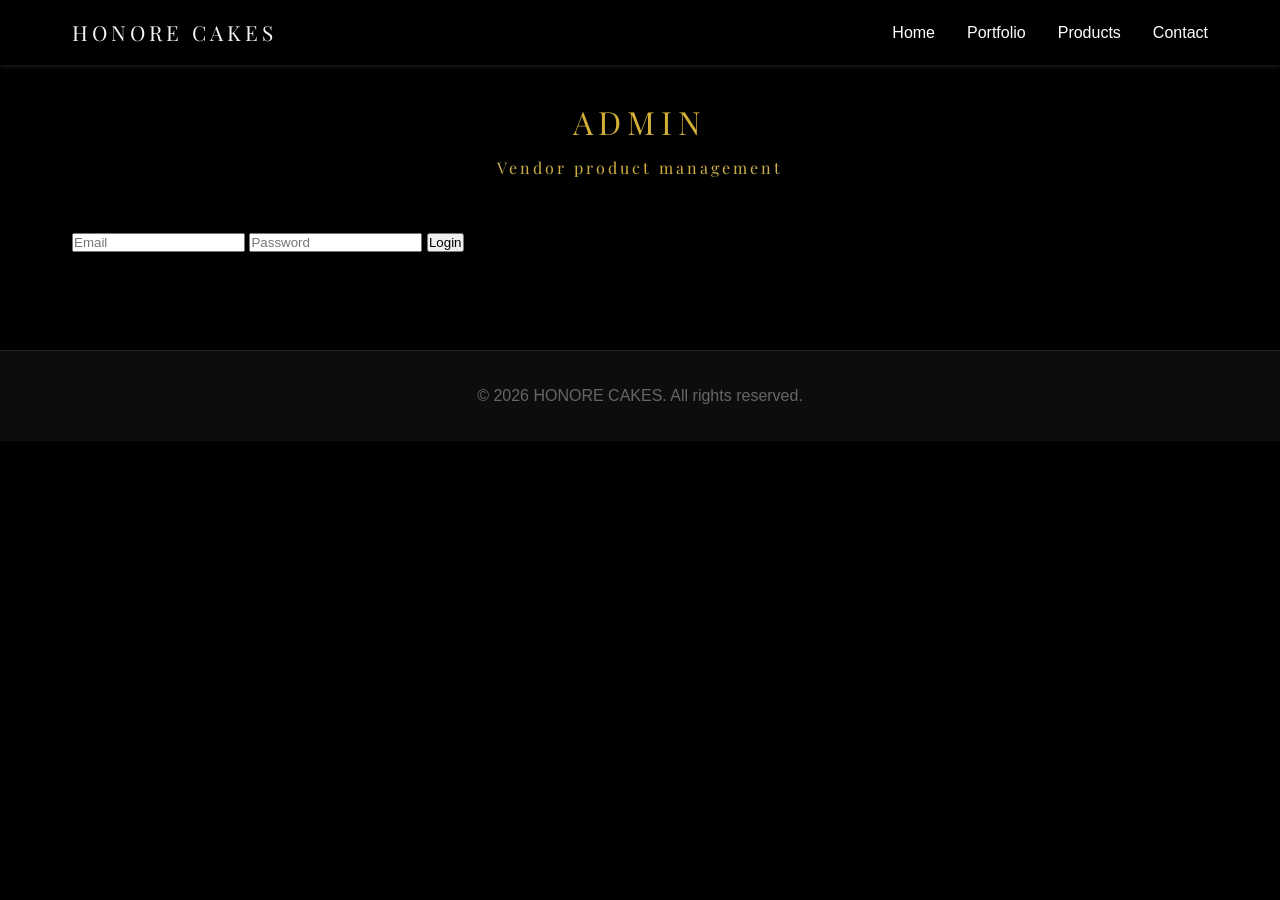
==== admin.html @ f9bd914d "add admin product management page" ====
<!DOCTYPE html>
<html lang="en">
<head>
    <meta charset="UTF-8">
    <meta name="viewport" content="width=device-width, initial-scale=1.0">
    <title>HONORE CAKES - Admin</title>
    <link rel="preconnect" href="https://fonts.googleapis.com">
    <link rel="preconnect" href="https://fonts.gstatic.com" crossorigin>
    <link href="https://fonts.googleapis.com/css2?family=Great+Vibes&family=Playfair+Display:wght@400;600&display=swap" rel="stylesheet">
    <link rel="stylesheet" href="css/portfolio.css">
</head>
<body>
    <header>
        <nav>
            <div class="logo">HONORE CAKES</div>
            <ul class="nav-links">
                <li><a href="index.html#home">Home</a></li>
                <li><a href="index.html#portfolio">Portfolio</a></li>
                <li><a href="products.html">Products</a></li>
                <li><a href="index.html#contact">Contact</a></li>
            </ul>
        </nav>
    </header>

    <main class="page-main">
        <section class="admin-page">
            <h2>Admin</h2>
            <p class="section-subtitle">Vendor product management</p>

            <form id="admin-login" class="admin-panel">
                <input type="email" name="email" placeholder="Email" autocomplete="username" required>
                <input type="password" name="password" placeholder="Password" autocomplete="current-password" required>
                <button type="submit">Login</button>
                <p id="login-message" class="page-status"></p>
            </form>

            <div id="product-admin" hidden>
                <form id="product-form" class="admin-panel">
                    <input type="hidden" name="id">
                    <input type="text" name="name" placeholder="Name" required>
                    <textarea name="description" placeholder="Description" rows="4" required></textarea>
                    <input type="text" name="category" placeholder="Category" required>
                    <input type="number" name="price" placeholder="Price" min="0" step="1" required>
                    <select name="image" required>
                        <option value="">Choose image</option>
                        <option value="images/cake6.jpg">images/cake6.jpg</option>
                        <option value="images/cake.jpg.jpeg">images/cake.jpg.jpeg</option>
                        <option value="images/cake2.jpeg">images/cake2.jpeg</option>
                        <option value="images/cake3.jpeg">images/cake3.jpeg</option>
                        <option value="images/cake4.jpeg">images/cake4.jpeg</option>
                        <option value="images/cake5.jpg">images/cake5.jpg</option>
                        <option value="images/1.jpg">images/1.jpg</option>
                        <option value="images/2.jpg">images/2.jpg</option>
                        <option value="images/3.jpg">images/3.jpg</option>
                        <option value="images/4.jpg">images/4.jpg</option>
                        <option value="images/5.jpg">images/5.jpg</option>
                        <option value="images/6.jpg">images/6.jpg</option>
                    </select>
                    <input type="text" name="flavours" placeholder="Flavours, comma separated">
                    <input type="text" name="size" placeholder="Size">
                    <label class="checkbox-row"><input type="checkbox" name="featured"> Featured</label>
                    <div class="admin-actions">
                        <button type="submit">Save Product</button>
                        <button type="button" id="clear-product-form">Clear</button>
                    </div>
                    <p id="product-message" class="page-status"></p>
                </form>

                <div id="admin-products" class="admin-products"></div>
            </div>
        </section>
    </main>

    <footer>
        <p>&copy; 2026 HONORE CAKES. All rights reserved.</p>
    </footer>

    <script src="js/admin.js"></script>
</body>
</html>
---- css/portfolio.css ----
/* Reset and Base Styles */
* {
    margin: 0;
    padding: 0;
    box-sizing: border-box;
}

:root {
    --primary-color: #e91e63;
    --secondary-color: #c2185b;
    --text-color: #ffffff;
    --bg-color: #000000;
    --light-bg: #1a1a1a;
}

html {
    scroll-behavior: smooth;
}

body {
    font-family: -apple-system, BlinkMacSystemFont, 'Segoe UI', Roboto, Oxygen, Ubuntu, sans-serif;
    line-height: 1.6;
    color: var(--text-color);
    background: var(--bg-color);
}

/* Header & Navigation */
header {
    background: rgba(0, 0, 0, 0.85);
    backdrop-filter: blur(10px);
    box-shadow: 0 2px 4px rgba(255,255,255,0.1);
    position: fixed;
    width: 100%;
    top: 0;
    z-index: 1000;
}

nav {
    max-width: 1200px;
    margin: 0 auto;
    padding: 1rem 2rem;
    display: flex;
    justify-content: space-between;
    align-items: center;
}

.logo {
    font-size: 1.3rem;
    font-weight: 400;
    color: #f5f5f5;
    font-family: 'Playfair Display', 'Georgia', serif;
    letter-spacing: 4px;
    text-transform: uppercase;
}

.nav-links {
    display: flex;
    list-style: none;
    gap: 2rem;
}

.nav-links a {
    text-decoration: none;
    color: #ffffff;
    transition: color 0.3s;
    font-weight: 500;
}

.nav-links a:hover {
    color: var(--primary-color);
}

/* Parallax Hero Section */
.hero {
    position: relative;
    height: 100vh;
    display: flex;
    flex-direction: column;
    justify-content: center;
    align-items: center;
    text-align: center;
    overflow: hidden;
    background: #050505;
}

/* Subtle texture overlay */
.hero::after {
    content: '';
    position: absolute;
    top: 0;
    left: 0;
    right: 0;
    bottom: 0;
    background-image: 
        radial-gradient(circle at 25% 25%, rgba(212, 175, 55, 0.03) 0%, transparent 50%),
        radial-gradient(circle at 75% 75%, rgba(233, 30, 99, 0.02) 0%, transparent 50%),
        repeating-linear-gradient(
            45deg,
            transparent,
            transparent 2px,
            rgba(255, 255, 255, 0.008) 2px,
            rgba(255, 255, 255, 0.008) 4px
        );
    pointer-events: none;
    z-index: 0;
}

.hero::before {
    content: '';
    position: absolute;
    top: 0;
    left: 0;
    right: 0;
    bottom: 0;
    background: 
        radial-gradient(ellipse at 50% 0%, rgba(212, 175, 55, 0.12) 0%, transparent 60%),
        radial-gradient(ellipse at 50% 100%, rgba(233, 30, 99, 0.06) 0%, transparent 50%);
    z-index: -2;
}

.parallax-bg {
    position: absolute;
    top: -50%;
    left: 0;
    width: 100%;
    height: 200%;
    background: 
        radial-gradient(circle at 50% 50%, rgba(255, 255, 255, 0.02) 0%, transparent 50%);
    z-index: -1;
    will-change: transform;
}

.hero-content {
    position: relative;
    z-index: 1;
    padding: 2rem;
    max-width: 900px;
}

.hero h1 {
    font-size: 4.5rem;
    margin-bottom: 0.8rem;
    color: #f5f5f5;
    font-family: 'Playfair Display', 'Georgia', serif;
    font-weight: 400;
    letter-spacing: 8px;
    text-transform: uppercase;
    background: linear-gradient(135deg, #f5f5f5 0%, #d4af37 50%, #f5f5f5 100%);
    -webkit-background-clip: text;
    -webkit-text-fill-color: transparent;
    background-clip: text;
    text-shadow: none;
    line-height: 1.2;
}

.hero p {
    font-size: 1.1rem;
    margin-bottom: 2.5rem;
    opacity: 0.85;
    color: #b0b0b0;
    letter-spacing: 3px;
    text-transform: lowercase;
    font-family: 'Playfair Display', serif;
}

.cta-button {
    display: inline-block;
    padding: 0.9rem 2.5rem;
    background: transparent;
    color: #d4af37;
    text-decoration: none;
    border: 1px solid #d4af37;
    border-radius: 0;
    font-weight: 400;
    letter-spacing: 3px;
    text-transform: uppercase;
    font-size: 0.85rem;
    transition: all 0.4s ease;
}

.cta-button:hover {
    background: #d4af37;
    color: #050505;
    transform: translateY(-2px);
    box-shadow: none;
}

/* Simple Hero Image */
.hero-image-container {
    position: relative;
    margin-top: 2.5rem;
    z-index: 1;
}

.hero-image-container img {
    width: 200px;
    height: 200px;
    object-fit: contain;
    border-radius: 50%;
    box-shadow: 0 4px 20px rgba(0, 0, 0, 0.3);
    transition: all 0.4s ease;
    background: radial-gradient(circle, rgba(212, 175, 55, 0.15) 0%, rgba(5, 5, 5, 1) 70%);
}

/* Decorative floating elements */
.hero-decoration {
    position: absolute;
    border-radius: 50%;
    opacity: 0.15;
    pointer-events: none;
    z-index: 0;
}

.hero-decoration-1 {
    width: 300px;
    height: 300px;
    top: 10%;
    left: -5%;
    background: radial-gradient(circle, rgba(212, 175, 55, 0.1) 0%, transparent 70%);
    animation: float 8s ease-in-out infinite;
}

.hero-decoration-2 {
    width: 200px;
    height: 200px;
    bottom: 15%;
    right: -3%;
    background: radial-gradient(circle, rgba(233, 30, 99, 0.08) 0%, transparent 70%);
    animation: float 10s ease-in-out infinite reverse;
}

.hero-decoration-3 {
    width: 150px;
    height: 150px;
    top: 60%;
    left: 8%;
    background: radial-gradient(circle, rgba(212, 175, 55, 0.06) 0%, transparent 70%);
    animation: float 12s ease-in-out infinite;
}

@keyframes float {
    0%, 100% { transform: translateY(0) rotate(0deg); }
    50% { transform: translateY(-20px) rotate(5deg); }
}

.hero-image-container img:hover {
    transform: scale(1.02);
    box-shadow: 0 6px 30px rgba(212, 175, 55, 0.2);
}

/* Sections with Parallax */
section {
    padding: 6rem 2rem;
    max-width: 1200px;
    margin: 0 auto;
    position: relative;
}

section h2 {
    text-align: center;
    margin-bottom: 0.5rem;
    font-size: 2rem;
    color: #d4af37;
    font-family: 'Playfair Display', 'Georgia', serif;
    font-weight: 400;
    letter-spacing: 6px;
    text-transform: uppercase;
}

.section-subtitle {
    text-align: center;
    margin-bottom: 3rem;
    font-size: 1rem;
    letter-spacing: 3px;
    font-family: 'Playfair Display', serif;
    background: linear-gradient(135deg, #b0b0b0 0%, #d4af37 50%, #b0b0b0 100%);
    -webkit-background-clip: text;
    -webkit-text-fill-color: transparent;
    background-clip: text;
}

/* Portfolio - Carousel */
.portfolio {
    background: var(--bg-color);
    padding: 4rem 0;
}

.portfolio h2 {
    padding: 0 2rem;
}

.portfolio .section-subtitle {
    padding: 0 2rem;
}

/* Theme Cakes Section */
.theme-cakes {
    border-top: 1px solid #222;
}

/* 3D Rotating Carousel - Balanced Both Sides */
.carousel-3d-container {
    position: relative;
    width: 100%;
    max-width: 800px;
    height: 350px;
    margin: 0 auto;
    perspective: 1200px;
    overflow: hidden;
    user-select: none;
    -webkit-user-select: none;
    touch-action: pan-y pinch-zoom;
}

.carousel-3d-track {
    position: relative;
    width: 100%;
    height: 100%;
    transform-style: preserve-3d;
    transition: transform 0.6s cubic-bezier(0.2, 0.8, 0.2, 1);
}

.carousel-3d-slide {
    position: absolute;
    width: 160px;
    height: 220px;
    left: 50%;
    top: 50%;
    margin-left: -80px;
    margin-top: -110px;
    transform-origin: 50% 150%;
    transition: all 0.6s cubic-bezier(0.2, 0.8, 0.2, 1);
    backface-visibility: hidden;
}

.carousel-3d-slide img {
    width: 100%;
    height: 100%;
    object-fit: cover;
    border-radius: 10px;
    box-shadow: 0 4px 20px rgba(0, 0, 0, 0.4);
    transition: all 0.6s ease;
}

/* Center slide - front and largest */
.carousel-3d-slide.active {
    transform: translateZ(0) translateY(0) scale(1.25);
    z-index: 10;
}

.carousel-3d-slide.active img {
    box-shadow: 0 15px 50px rgba(212, 175, 55, 0.35);
}

/* Right side slides (closer to front) */
.carousel-3d-slide.right-1 {
    transform: translateX(140px) translateZ(-50px) scale(0.9);
    opacity: 0.8;
    z-index: 6;
}

.carousel-3d-slide.right-2 {
    transform: translateX(260px) translateZ(-100px) scale(0.75);
    opacity: 0.55;
    z-index: 4;
}

.carousel-3d-slide.right-3 {
    transform: translateX(360px) translateZ(-150px) scale(0.6);
    opacity: 0.35;
    z-index: 2;
}

.carousel-3d-slide.right-4 {
    transform: translateX(440px) translateZ(-190px) scale(0.5);
    opacity: 0.2;
    z-index: 1;
}

.carousel-3d-slide.right-5 {
    transform: translateX(510px) translateZ(-220px) scale(0.4);
    opacity: 0.1;
}

/* Left side slides (further back) */
.carousel-3d-slide.left-1 {
    transform: translateX(-140px) translateZ(-50px) scale(0.9);
    opacity: 0.8;
    z-index: 6;
}

.carousel-3d-slide.left-2 {
    transform: translateX(-260px) translateZ(-100px) scale(0.75);
    opacity: 0.55;
    z-index: 4;
}

.carousel-3d-slide.left-3 {
    transform: translateX(-360px) translateZ(-150px) scale(0.6);
    opacity: 0.35;
    z-index: 2;
}

.carousel-3d-slide.left-4 {
    transform: translateX(-440px) translateZ(-190px) scale(0.5);
    opacity: 0.2;
    z-index: 1;
}

.carousel-3d-slide.left-5 {
    transform: translateX(-510px) translateZ(-220px) scale(0.4);
    opacity: 0.1;
}

/* Hidden positions */
.carousel-3d-slide.pos-6,
.carousel-3d-slide.pos-7 {
    opacity: 0;
    pointer-events: none;
}

/* 3D Carousel Arrows */
.carousel-3d-arrow {
    position: absolute;
    top: 50%;
    transform: translateY(-50%);
    background: rgba(212, 175, 55, 0.15);
    border: 1px solid #d4af37;
    color: #d4af37;
    font-size: 1.2rem;
    width: 45px;
    height: 45px;
    border-radius: 50%;
    cursor: pointer;
    z-index: 20;
    transition: all 0.3s ease;
    display: flex;
    align-items: center;
    justify-content: center;
}

.carousel-3d-arrow:hover {
    background: #d4af37;
    color: #050505;
    transform: translateY(-50%) scale(1.1);
}

.carousel-3d-prev {
    left: 20px;
}

.carousel-3d-next {
    right: 20px;
}

/* Auto-rotation indicator */
.carousel-3d-container:hover .carousel-3d-track {
    animation-play-state: paused;
}

/* Carousel Container */
.carousel-container {
    position: relative;
    width: 100%;
    max-width: 800px;
    height: 70vh;
    margin: 0 auto;
    overflow: hidden;
}

.carousel-track-container {
    position: relative;
    height: 100%;
    overflow: hidden;
}

.carousel-track {
    position: relative;
    height: 100%;
    margin: 0;
    padding: 0;
    list-style: none;
    transition: transform 0.5s ease-in-out;
}

.carousel-slide {
    position: absolute;
    top: 0;
    bottom: 0;
    width: 100%;
    display: flex;
    justify-content: center;
    align-items: center;
    opacity: 0;
    transition: opacity 0.5s ease-in-out;
}

.carousel-slide.current-slide {
    opacity: 1;
}

.carousel-slide img {
    max-width: 100%;
    max-height: 100%;
    object-fit: contain;
    border-radius: 12px;
    box-shadow: 0 4px 30px rgba(0, 0, 0, 0.4);
}

/* Carousel Arrows */
.carousel-arrow {
    position: absolute;
    top: 50%;
    transform: translateY(-50%);
    background: rgba(212, 175, 55, 0.2);
    border: 1px solid #d4af37;
    color: #d4af37;
    font-size: 1.5rem;
    width: 50px;
    height: 50px;
    border-radius: 50%;
    cursor: pointer;
    z-index: 10;
    transition: all 0.3s ease;
    display: flex;
    align-items: center;
    justify-content: center;
}

.carousel-arrow:hover {
    background: #d4af37;
    color: #050505;
}

.carousel-arrow-left {
    left: 20px;
}

.carousel-arrow-right {
    right: 20px;
}

/* Carousel Dots */
.carousel-nav {
    display: flex;
    justify-content: center;
    gap: 12px;
    margin-top: 1.5rem;
}

.carousel-indicator {
    width: 12px;
    height: 12px;
    border-radius: 50%;
    border: 1px solid #d4af37;
    background: transparent;
    cursor: pointer;
    transition: all 0.3s ease;
}

.carousel-indicator.current-slide {
    background: #d4af37;
}

/* Responsive */
@media (max-width: 768px) {
    .carousel-container {
        height: 50vh;
    }
    
    .carousel-arrow {
        width: 40px;
        height: 40px;
        font-size: 1.2rem;
    }
    
    .carousel-arrow-left {
        left: 10px;
    }
    
    .carousel-arrow-right {
        right: 10px;
    }
}

/* About Section */
.about {
    background: linear-gradient(180deg, var(--bg-color) 0%, #0d0d0d 100%);
    text-align: center;
}

.about-content {
    max-width: 700px;
    margin: 0 auto;
}

.about-content p {
    margin-bottom: 1.5rem;
    font-size: 1.2rem;
    line-height: 1.8;
    color: #cccccc;
}

/* Contact Section */
.contact {
    background: var(--bg-color);
    text-align: center;
}

.contact > p {
    margin-bottom: 2rem;
    color: #888;
    font-size: 1.1rem;
}

/* Contact Info Cards */
.contact-info {
    display: flex;
    justify-content: center;
    flex-wrap: wrap;
    gap: 2rem;
    margin-bottom: 3rem;
}

.contact-card {
    background: var(--light-bg);
    padding: 1.5rem 2rem;
    border-radius: 12px;
    text-align: center;
    transition: transform 0.3s ease, box-shadow 0.3s ease;
    min-width: 200px;
}

.contact-card:hover {
    transform: translateY(-5px);
    box-shadow: 0 8px 25px rgba(233, 30, 99, 0.2);
}

.contact-card a {
    color: #ffffff;
    text-decoration: none;
    font-size: 1rem;
    display: block;
}

.contact-card .icon {
    font-size: 2rem;
    margin-bottom: 0.5rem;
}

.contact-card .label {
    color: #d4af37;
    font-size: 0.8rem;
    margin-bottom: 0.5rem;
    text-transform: uppercase;
    letter-spacing: 2px;
}

/* WhatsApp Button */
.whatsapp-button {
    display: inline-flex;
    align-items: center;
    gap: 0.5rem;
    padding: 1rem 2rem;
    background: #25D366;
    color: white;
    text-decoration: none;
    border-radius: 50px;
    font-weight: 600;
    font-size: 1.1rem;
    transition: all 0.3s ease;
    margin-bottom: 2rem;
}

.whatsapp-button:hover {
    background: #128C7E;
    transform: translateY(-3px);
    box-shadow: 0 6px 20px rgba(37, 211, 102, 0.4);
}

/* Contact Form */
#contact-form {
    max-width: 600px;
    margin: 0 auto;
    display: flex;
    flex-direction: column;
    gap: 1rem;
}

#contact-form input,
#contact-form textarea {
    padding: 1rem;
    border: 1px solid #333;
    border-radius: 8px;
    font-size: 1rem;
    font-family: inherit;
    background: var(--light-bg);
    color: #ffffff;
    transition: border-color 0.3s ease;
}

#contact-form input:focus,
#contact-form textarea:focus {
    outline: none;
    border-color: var(--primary-color);
}

#contact-form button {
    padding: 1rem 2rem;
    background: var(--primary-color);
    color: white;
    border: none;
    border-radius: 8px;
    font-size: 1rem;
    font-weight: 600;
    cursor: pointer;
    transition: all 0.3s ease;
}

#contact-form button:hover {
    background: var(--secondary-color);
    transform: translateY(-2px);
}

/* Footer */
footer {
    background: #0d0d0d;
    color: white;
    text-align: center;
    padding: 2rem;
    border-top: 1px solid #222;
}

footer p {
    color: #666;
}

/* Social Links */
.social-links {
    display: flex;
    justify-content: center;
    gap: 1.5rem;
    margin-top: 1rem;
}

.social-links a {
    color: #ffffff;
    font-size: 1.5rem;
    transition: color 0.3s ease, transform 0.3s ease;
}

.social-links a:hover {
    color: var(--primary-color);
    transform: translateY(-3px);
}

/* Responsive */
@media (max-width: 768px) {
    .nav-links {
        display: none;
    }
    
    .hero h1 {
        font-size: 2.2rem;
        letter-spacing: 4px;
    }
    
    .hero p {
        font-size: 0.9rem;
        letter-spacing: 2px;
    }
    
    .hero-image-container img {
        width: 150px;
        height: 150px;
    }
    
    section {
        padding: 3rem 1rem;
    }
    
    section h2 {
        font-size: 1.4rem;
        letter-spacing: 3px;
    }
    
    .section-subtitle {
        font-size: 0.8rem;
        letter-spacing: 1px;
    }
    
    /* Mobile Carousel */
    .carousel-container {
        height: 45vh;
        max-width: 100%;
    }
    
    .carousel-arrow {
        width: 36px;
        height: 36px;
        font-size: 1rem;
    }
    
    .carousel-arrow-left {
        left: 8px;
    }
    
    .carousel-arrow-right {
        right: 8px;
    }
    
    .carousel-slide img {
        max-width: 90%;
        border-radius: 8px;
    }
    
    .carousel-nav {
        gap: 8px;
    }
    
    .carousel-indicator {
        width: 10px;
        height: 10px;
    }
    
    /* Contact Cards */
    .contact-info {
        flex-direction: column;
        align-items: center;
        gap: 1rem;
    }
    
    .contact-card {
        width: 100%;
        max-width: 280px;
        padding: 1rem 1.5rem;
    }
    
    .contact-card a {
        font-size: 0.9rem;
    }
    
    /* Form */
    #contact-form {
        padding: 0 1rem;
    }
    
    #contact-form input,
    #contact-form textarea {
        padding: 0.8rem;
        font-size: 0.9rem;
    }
    
    #contact-form button {
        padding: 0.8rem 1.5rem;
        font-size: 0.9rem;
    }
    
    /* CTA Button */
    .cta-button {
        padding: 0.7rem 1.5rem;
        font-size: 0.75rem;
        letter-spacing: 2px;
    }
    
    /* Footer */
    footer {
        padding: 1.5rem 1rem;
    }
    
    footer p {
        font-size: 0.85rem;
    }
    
    .social-links {
        gap: 1rem;
    }
    
    .social-links a {
        font-size: 1.2rem;
    }
}

/* Extra small screens */
@media (max-width: 480px) {
    .hero h1 {
        font-size: 1.8rem;
        letter-spacing: 2px;
    }
    
    .hero p {
        font-size: 0.8rem;
    }
    
    .hero-image-container img {
        width: 120px;
        height: 120px;
    }
    
    .carousel-container {
        height: 35vh;
    }
    
    .carousel-arrow {
        width: 32px;
        height: 32px;
        font-size: 0.9rem;
    }
    
    section h2 {
        font-size: 1.2rem;
    }
    
    .contact-card {
        max-width: 240px;
    }
}

/* Touch optimization */
@media (hover: none) and (pointer: coarse) {
    .carousel-arrow,
    .carousel-indicator,
    .cta-button,
    .whatsapp-button,
    #contact-form button {
        min-height: 44px;
        min-width: 44px;
    }
    
    .nav-links a {
        padding: 12px 8px;
    }
}

@keyframes fadeInUp {
    from {
        opacity: 0;
        transform: translateY(40px);
    }
    to {
        opacity: 1;
        transform: translateY(0);
    }
}

@keyframes shimmer {
    0% {
        background-position: -200% center;
    }
    100% {
        background-position: 200% center;
    }
}

@keyframes fadeIn {
    from {
        opacity: 0;
    }
    to {
        opacity: 1;
    }
}

/* Apply animations */
.hero-content {
    animation: fadeInUp 1s ease forwards;
}

.hero-image-container {
    animation: fadeInUp 1s ease 0.3s forwards;
    opacity: 0;
}

.gallery-item {
    opacity: 0;
    animation: fadeInUp 0.8s ease forwards;
}

.gallery-item:nth-child(1) { animation-delay: 0.1s; }
.gallery-item:nth-child(2) { animation-delay: 0.2s; }
.gallery-item:nth-child(3) { animation-delay: 0.3s; }
.gallery-item:nth-child(4) { animation-delay: 0.4s; }
.gallery-item:nth-child(5) { animation-delay: 0.5s; }
.gallery-item:nth-child(6) { animation-delay: 0.6s; }

/* Hover animations */
.gallery-item:hover img {
    transform: scale(1.03);
}

.cta-button {
    animation: fadeInUp 1s ease 0.5s forwards;
    opacity: 0;
}
    display: inline-block;
    background-color: #25D366;
    color: white;
    padding: 14px 28px;
    border-radius: 30px;
    text-decoration: none;
    font-weight: bold;
    margin: 20px 0;
    transition: 0.3s ease;
}

.whatsapp-button:hover {
    background-color: #1ebe5d;
    transform: scale(1.05);
}
.email-text {
    margin-top: 10px;
    margin-bottom: 20px;
    font-size: 18px;
}

.email-text a {
    color: #ff2b78;
    font-weight: bold;
    text-decoration: none;
}

.email-text a:hover {
    text-decoration: underline;
}
}
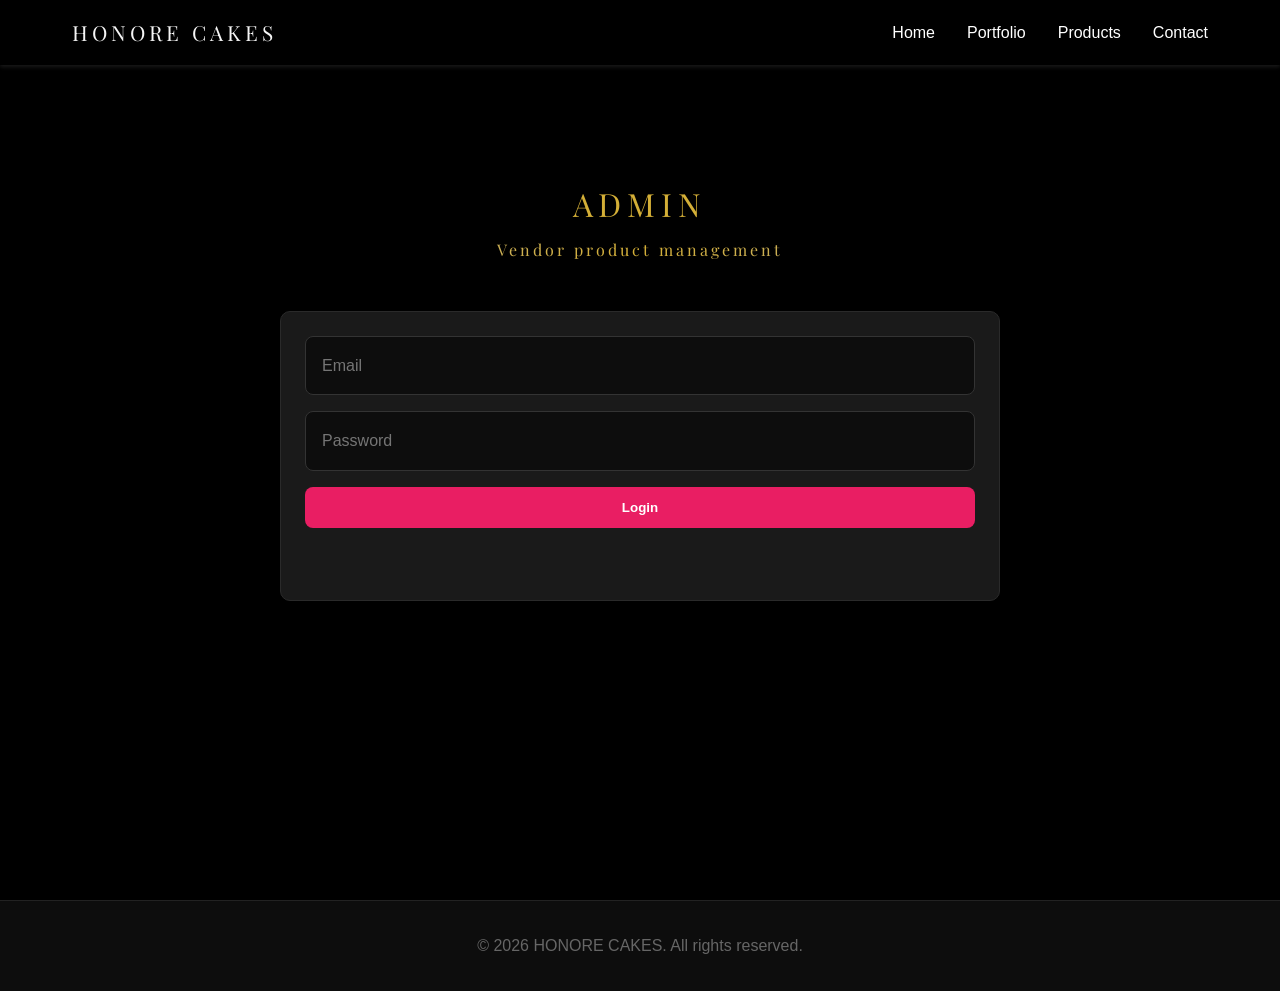
==== commit 9bf598b0: "link admin page styles" ====
--- a/admin.html
+++ b/admin.html
@@ -8,6 +8,7 @@
     <link rel="preconnect" href="https://fonts.gstatic.com" crossorigin>
     <link href="https://fonts.googleapis.com/css2?family=Great+Vibes&family=Playfair+Display:wght@400;600&display=swap" rel="stylesheet">
     <link rel="stylesheet" href="css/portfolio.css">
+    <link rel="stylesheet" href="css/pages.css">
 </head>
 <body>
     <header>
--- a/css/pages.css
+++ b/css/pages.css
@@ -0,0 +1,256 @@
+.page-main {
+    padding-top: 82px;
+    min-height: 100vh;
+    background: #000000;
+}
+
+.products-page,
+.admin-page {
+    max-width: 1200px;
+}
+
+.page-status {
+    color: #b0b0b0;
+    text-align: center;
+    margin: 1rem 0;
+}
+
+.products-grid {
+    display: grid;
+    grid-template-columns: repeat(auto-fit, minmax(230px, 1fr));
+    gap: 1.5rem;
+}
+
+.product-card,
+.admin-panel,
+.admin-product,
+.product-modal-content {
+    background: #1a1a1a;
+    border: 1px solid #2a2a2a;
+    color: #ffffff;
+}
+
+.product-card {
+    cursor: pointer;
+    text-align: left;
+    padding: 0;
+    overflow: hidden;
+    border-radius: 10px;
+    transition: transform 0.3s ease, box-shadow 0.3s ease;
+}
+
+.product-card:hover {
+    transform: translateY(-5px);
+    box-shadow: 0 8px 25px rgba(233, 30, 99, 0.2);
+}
+
+.product-card img,
+.admin-product img {
+    width: 100%;
+    object-fit: cover;
+}
+
+.product-card img {
+    height: 230px;
+}
+
+.product-card h3,
+.product-card p,
+.product-category {
+    margin-left: 1rem;
+    margin-right: 1rem;
+}
+
+.product-card h3 {
+    color: #ffffff;
+    margin-top: 0.35rem;
+    font-family: 'Playfair Display', 'Georgia', serif;
+    font-weight: 400;
+}
+
+.product-card p,
+.detail-price {
+    color: #d4af37;
+    margin-bottom: 1rem;
+    font-weight: 600;
+}
+
+.product-category {
+    display: inline-block;
+    color: #e91e63;
+    font-size: 0.78rem;
+    letter-spacing: 2px;
+    margin-top: 1rem;
+    text-transform: uppercase;
+}
+
+.product-modal[hidden] {
+    display: none;
+}
+
+.product-modal {
+    position: fixed;
+    inset: 0;
+    z-index: 2000;
+    display: flex;
+    align-items: center;
+    justify-content: center;
+    padding: 1rem;
+    background: rgba(0, 0, 0, 0.82);
+}
+
+.product-modal-content {
+    position: relative;
+    width: min(960px, 100%);
+    max-height: 90vh;
+    overflow: auto;
+    border-radius: 10px;
+    padding: 1.5rem;
+}
+
+.modal-close {
+    position: absolute;
+    top: 0.75rem;
+    right: 1rem;
+    background: transparent;
+    border: 0;
+    color: #d4af37;
+    font-size: 2rem;
+    cursor: pointer;
+}
+
+.product-details {
+    display: grid;
+    grid-template-columns: minmax(260px, 0.9fr) 1.1fr;
+    gap: 2rem;
+    align-items: start;
+}
+
+.product-details img {
+    width: 100%;
+    border-radius: 10px;
+    object-fit: cover;
+}
+
+.product-details h2 {
+    text-align: left;
+    margin: 0.5rem 0;
+}
+
+.product-details p,
+.product-details dd {
+    color: #cccccc;
+}
+
+.product-details dl {
+    display: grid;
+    grid-template-columns: 110px 1fr;
+    gap: 0.7rem 1rem;
+    margin-top: 1.5rem;
+}
+
+.product-details dt {
+    color: #d4af37;
+}
+
+.admin-panel {
+    display: grid;
+    gap: 1rem;
+    max-width: 720px;
+    margin: 0 auto 2rem;
+    padding: 1.5rem;
+    border-radius: 10px;
+}
+
+.admin-panel input,
+.admin-panel textarea,
+.admin-panel select {
+    width: 100%;
+    padding: 1rem;
+    border: 1px solid #333333;
+    border-radius: 8px;
+    background: #0d0d0d;
+    color: #ffffff;
+    font: inherit;
+}
+
+.admin-panel input:focus,
+.admin-panel textarea:focus,
+.admin-panel select:focus {
+    outline: none;
+    border-color: #e91e63;
+}
+
+.admin-panel button,
+.admin-product button {
+    padding: 0.8rem 1.2rem;
+    border: 0;
+    border-radius: 8px;
+    background: #e91e63;
+    color: #ffffff;
+    cursor: pointer;
+    font-weight: 600;
+}
+
+.admin-panel button:hover,
+.admin-product button:hover {
+    background: #c2185b;
+}
+
+.checkbox-row {
+    display: flex;
+    align-items: center;
+    gap: 0.7rem;
+    color: #cccccc;
+}
+
+.checkbox-row input {
+    width: auto;
+}
+
+.admin-actions {
+    display: flex;
+    gap: 1rem;
+    flex-wrap: wrap;
+}
+
+.admin-products {
+    display: grid;
+    gap: 1rem;
+}
+
+.admin-product {
+    display: grid;
+    grid-template-columns: 90px 1fr auto auto;
+    gap: 1rem;
+    align-items: center;
+    padding: 1rem;
+    border-radius: 10px;
+}
+
+.admin-product img {
+    height: 80px;
+    border-radius: 8px;
+}
+
+.admin-product h3 {
+    color: #ffffff;
+    font-family: 'Playfair Display', 'Georgia', serif;
+    font-weight: 400;
+}
+
+.admin-product p {
+    color: #b0b0b0;
+}
+
+@media (max-width: 768px) {
+    .product-details,
+    .admin-product {
+        grid-template-columns: 1fr;
+    }
+
+    .admin-product img {
+        width: 100%;
+        height: 180px;
+    }
+}
